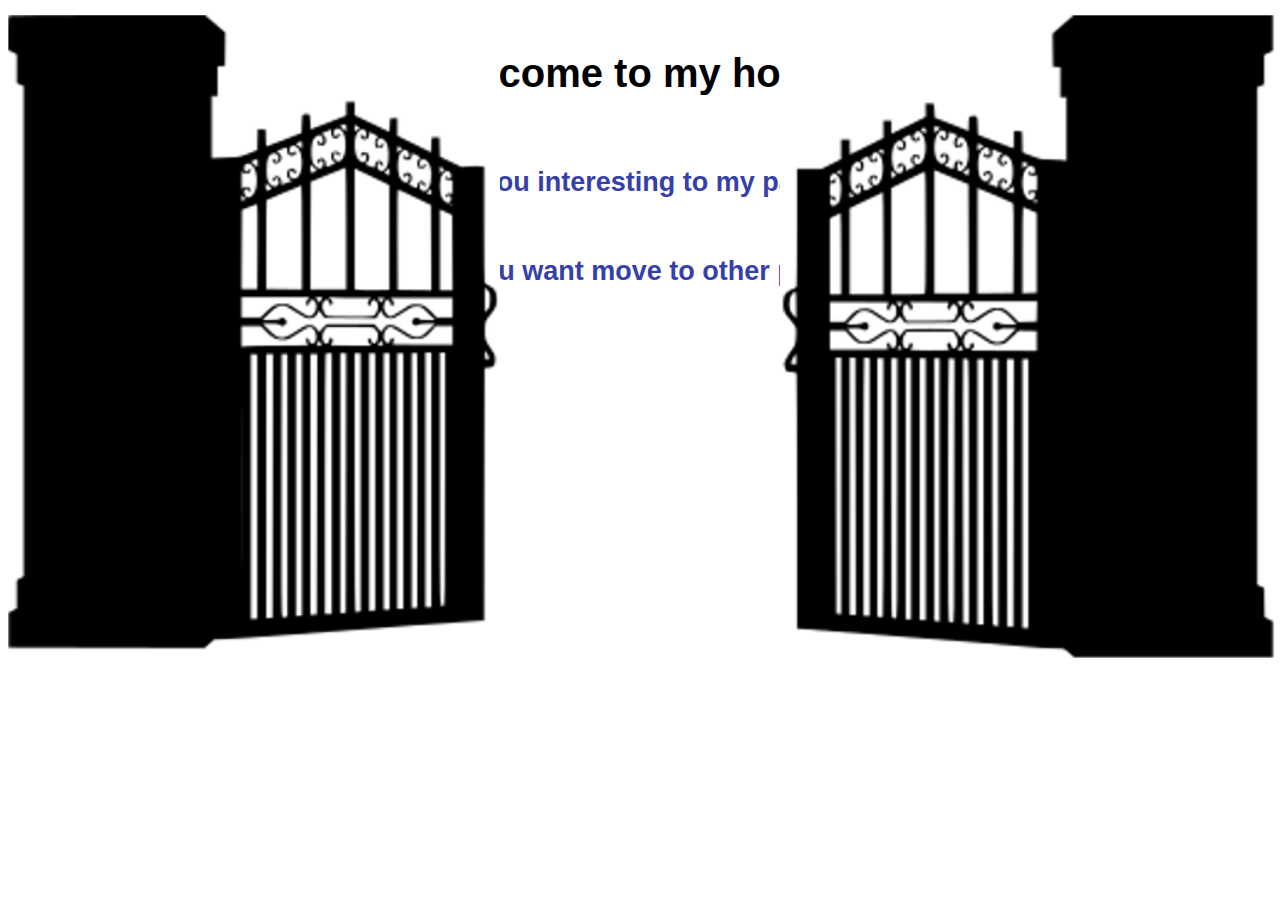
==== practice-homepage/index.html @ 63bb5544 "creat new page_1" ====
<!DOCTYPE html>
<html>

<head>
    <title>Kiho page</title>
    <link rel="stylesheet" type="text/css" href="intro-text.css">
    <link rel="stylesheet" type="text/css" href="open-gate.css">
    <style>
        .center {
            margin-left: auto;
            margin-right: auto;
        }
    </style>

</head>

<body>
    <div class="gate-left"></div>
    <div class="gate-right"></div>
    <table class="center" border="0">
        <tr>
            <th><p class="head-maintext">Welcome to my home!</p></th>
        </tr>
        <tr>
            <td><p class="head-subtext">Do you interesting to my page?</p></td>
        </tr>
        <tr>
            <td><p class="head-subtext">Do you want move to other page?</p></td>
        </tr>
    </table>
</body>

</html>
---- practice-homepage/intro-text.css ----
.center {
    margin-left: auto;
    margin-right: auto;
}

.head-maintext {
    color: rgb(0, 0, 0); /* 글자 색상 */
    font-size: 40px; /* 글자 크기 */
    font-weight: bold; /* 글자 두께 */
    font-family: Arial, sans-serif; /* 글꼴 */
    text-align: center; /* 텍스트 정렬 */
}

.head-subtext {
    color: rgb(53, 65, 169); /* 글자 색상 */
    font-size: 27px; /* 글자 크기 */
    font-weight: bold; /* 글자 두께 */
    font-family: Arial, sans-serif; /* 글꼴 */
    text-align: center; /* 텍스트 정렬 */
}
---- practice-homepage/open-gate.css ----
@keyframes openGateLeft {
    0% {
      transform: translateX(280px);
    }
    100% {
      transform: translateX(25px);
    }
  }

  @keyframes openGateRight {
    0% {
      transform: translateX(-260px);
    }
    100% {
      transform: translateX(-25px);
    }
  }
  
.gate-left {
    position: absolute;
    left: 0;
    width: 500px;
    height: 650px;
    background-image: url(images/gate_left_1.png);
    background-size: cover;
    transform-origin: right center;
    animation: openGateLeft 5s forwards;
  }

  .gate-right {
    position: absolute;
    right: 0;
    width: 500px;
    height: 650px;
    background-image: url(images/gate_right_1.png);
    background-size: cover;
    transform-origin: left center;
    animation: openGateRight 5s forwards;
  }
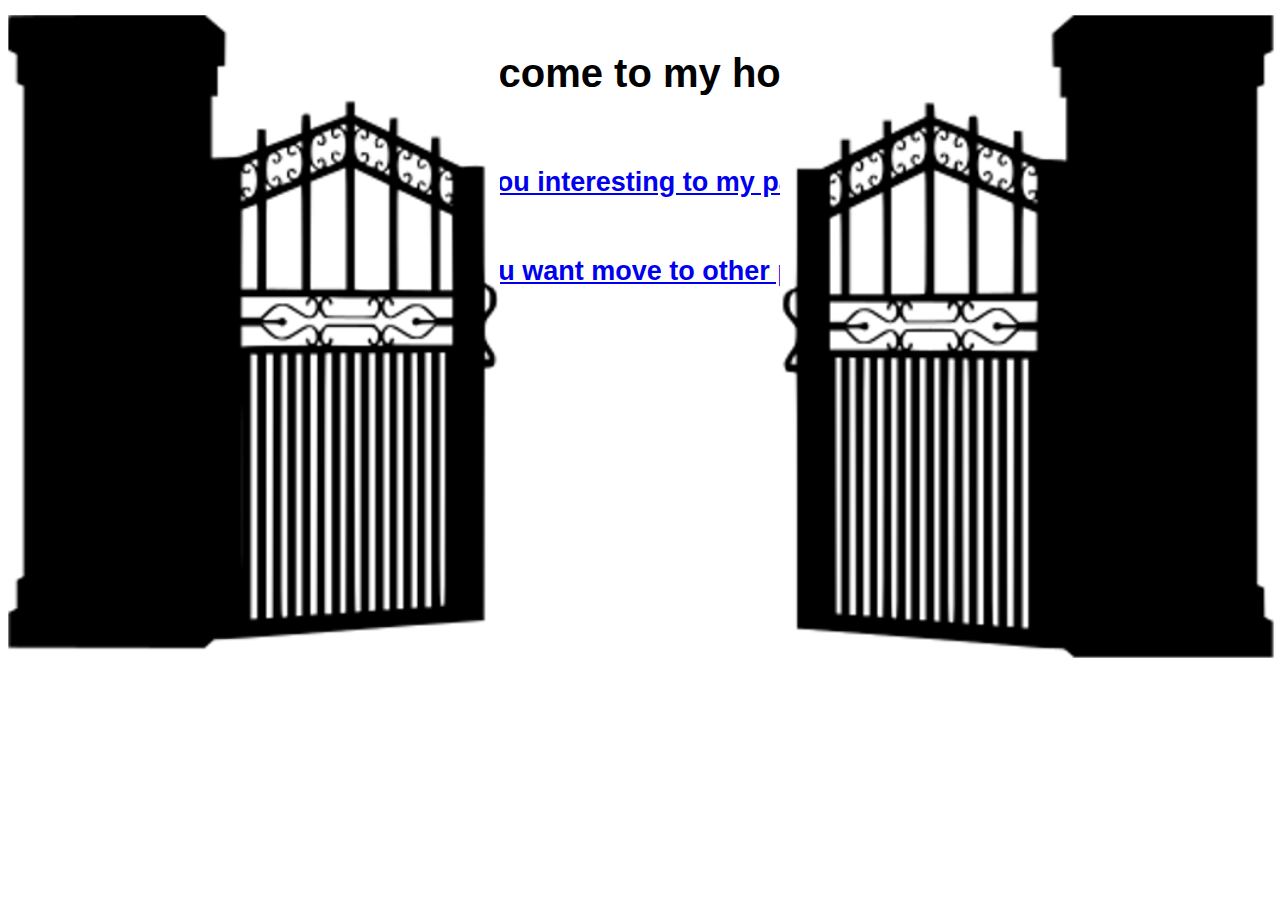
==== commit 519ad2f3: "creat new homepage_outside page" ====
--- a/practice-homepage/index.html
+++ b/practice-homepage/index.html
@@ -5,12 +5,6 @@
     <title>Kiho page</title>
     <link rel="stylesheet" type="text/css" href="intro-text.css">
     <link rel="stylesheet" type="text/css" href="open-gate.css">
-    <style>
-        .center {
-            margin-left: auto;
-            margin-right: auto;
-        }
-    </style>
 
 </head>
 
@@ -22,10 +16,10 @@
             <th><p class="head-maintext">Welcome to my home!</p></th>
         </tr>
         <tr>
-            <td><p class="head-subtext">Do you interesting to my page?</p></td>
+            <td><a href="myinfo.html"><p class="head-subtext">Do you interesting to my page?</a></p></td>
         </tr>
         <tr>
-            <td><p class="head-subtext">Do you want move to other page?</p></td>
+            <td><a href="move-outside.html"><p class="head-subtext">Do you want move to other page?</a></p></td>
         </tr>
     </table>
 </body>
